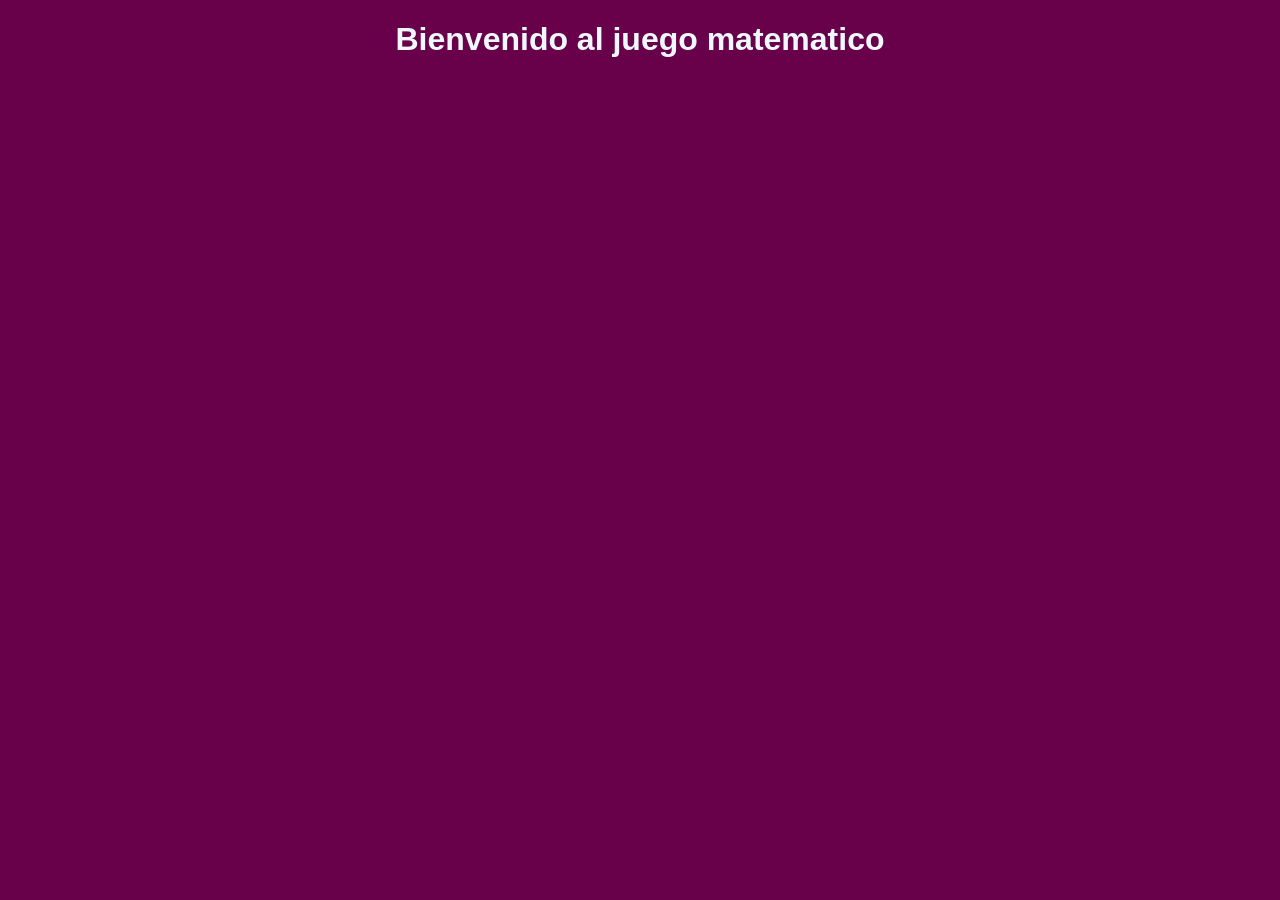
==== index.html @ 5722ff5d "Web UI" ====
<!DOCTYPE html>
<html lang="en">
<head>
    <meta charset="UTF-8">
    <meta name="viewport" content="width=device-width, initial-scale=1.0">
    <title>Sisterrey</title>
    <link rel="stylesheet" href="style.css">
</head>
<body>
    <h1>Bienvenido al juego matematico</h1>
</body>
</html>
---- style.css ----
body {
    margin: 0;
    padding: 0;
    background-color: rgb(104, 0, 74);
}

h1 {
    color: aliceblue;
    font-family: Verdana, Geneva, Tahoma, sans-serif;
    text-align: center;

}
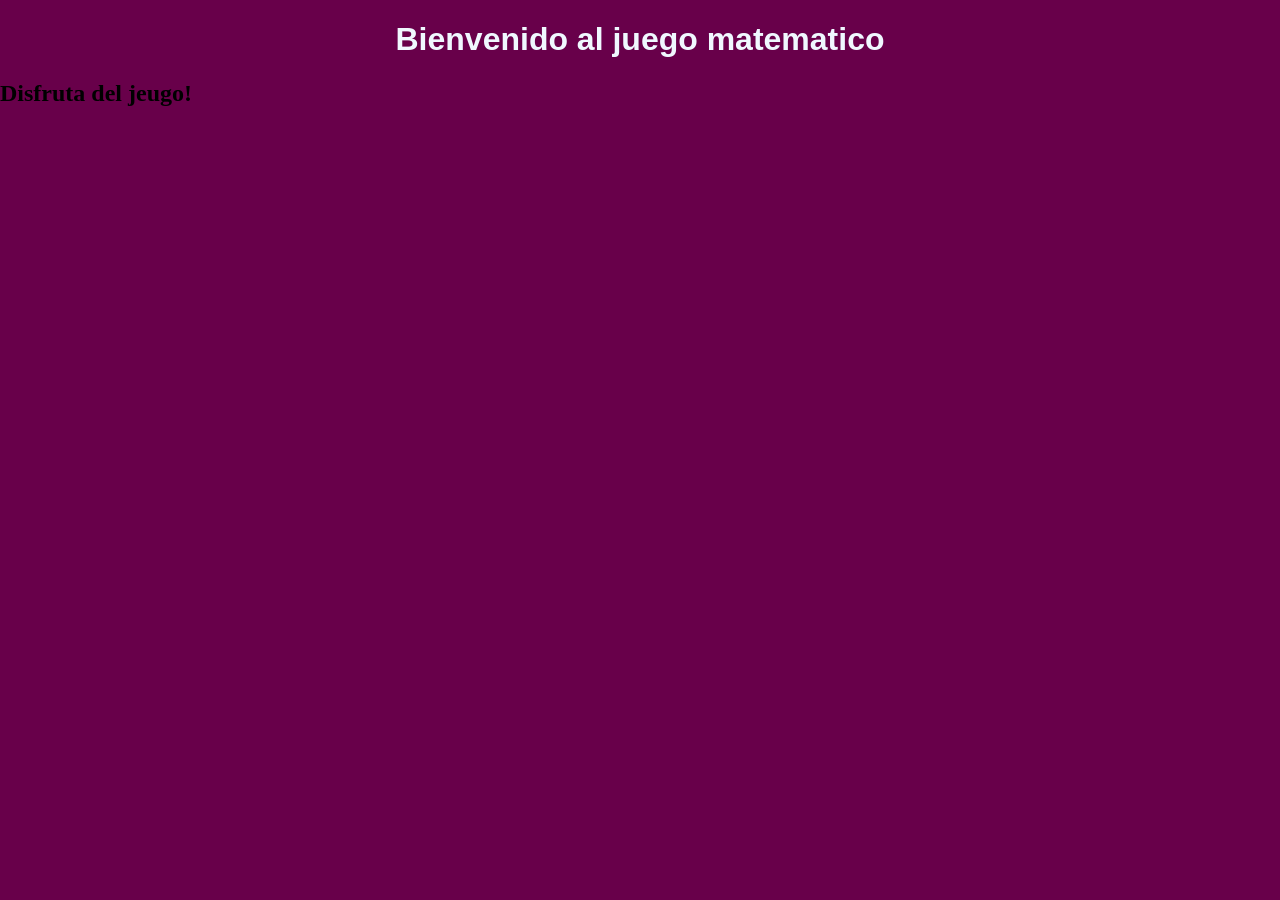
==== commit eb09680f: "test testing validity" ====
--- a/index.html
+++ b/index.html
@@ -8,5 +8,6 @@
 </head>
 <body>
     <h1>Bienvenido al juego matematico</h1>
+    <h2>Disfruta del jeugo!</h2>
 </body>
 </html>
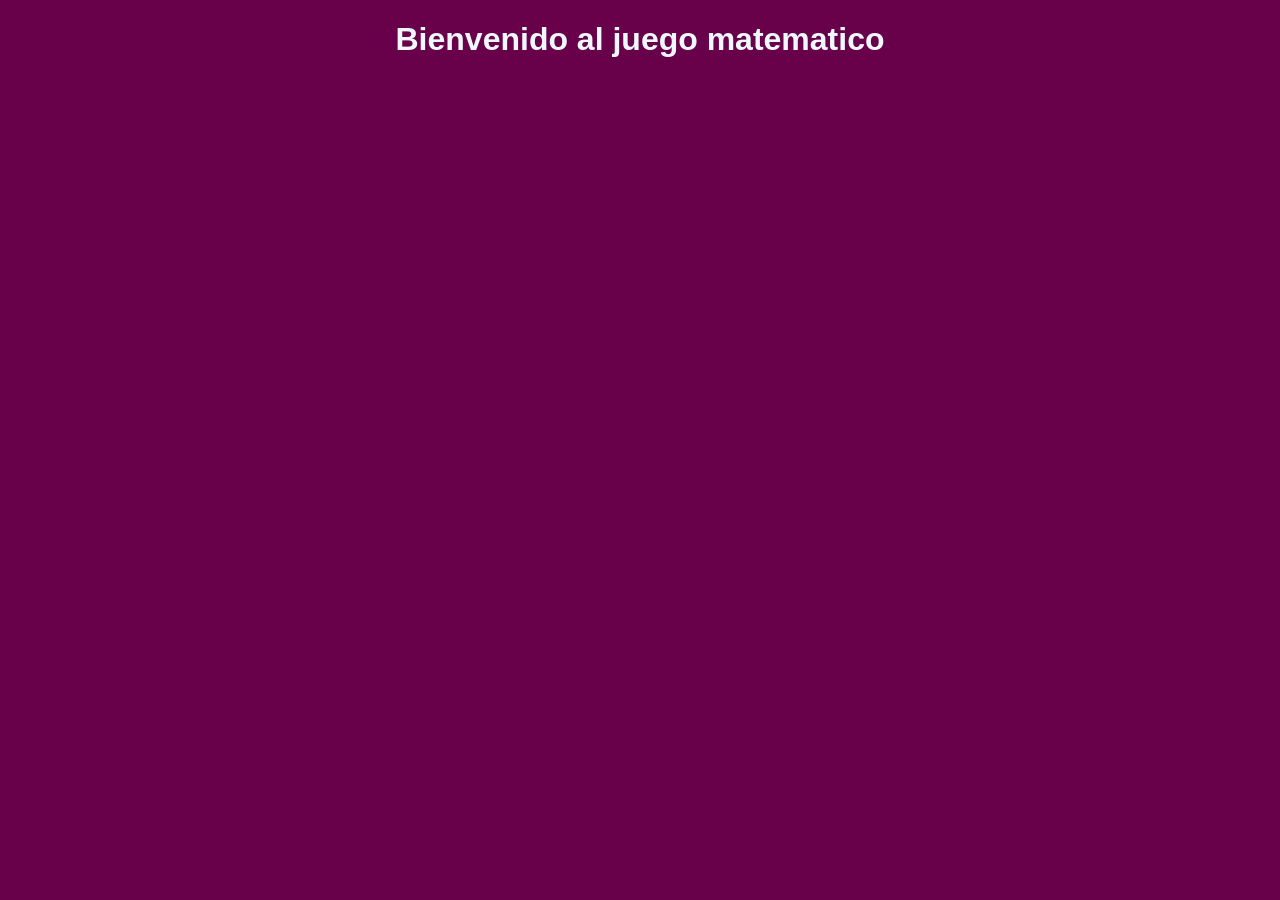
==== commit 03e64652: "lvl4 difficulty small starting decisions" ====
--- a/index.html
+++ b/index.html
@@ -8,6 +8,5 @@
 </head>
 <body>
     <h1>Bienvenido al juego matematico</h1>
-    <h2>Disfruta del jeugo!</h2>
 </body>
 </html>
